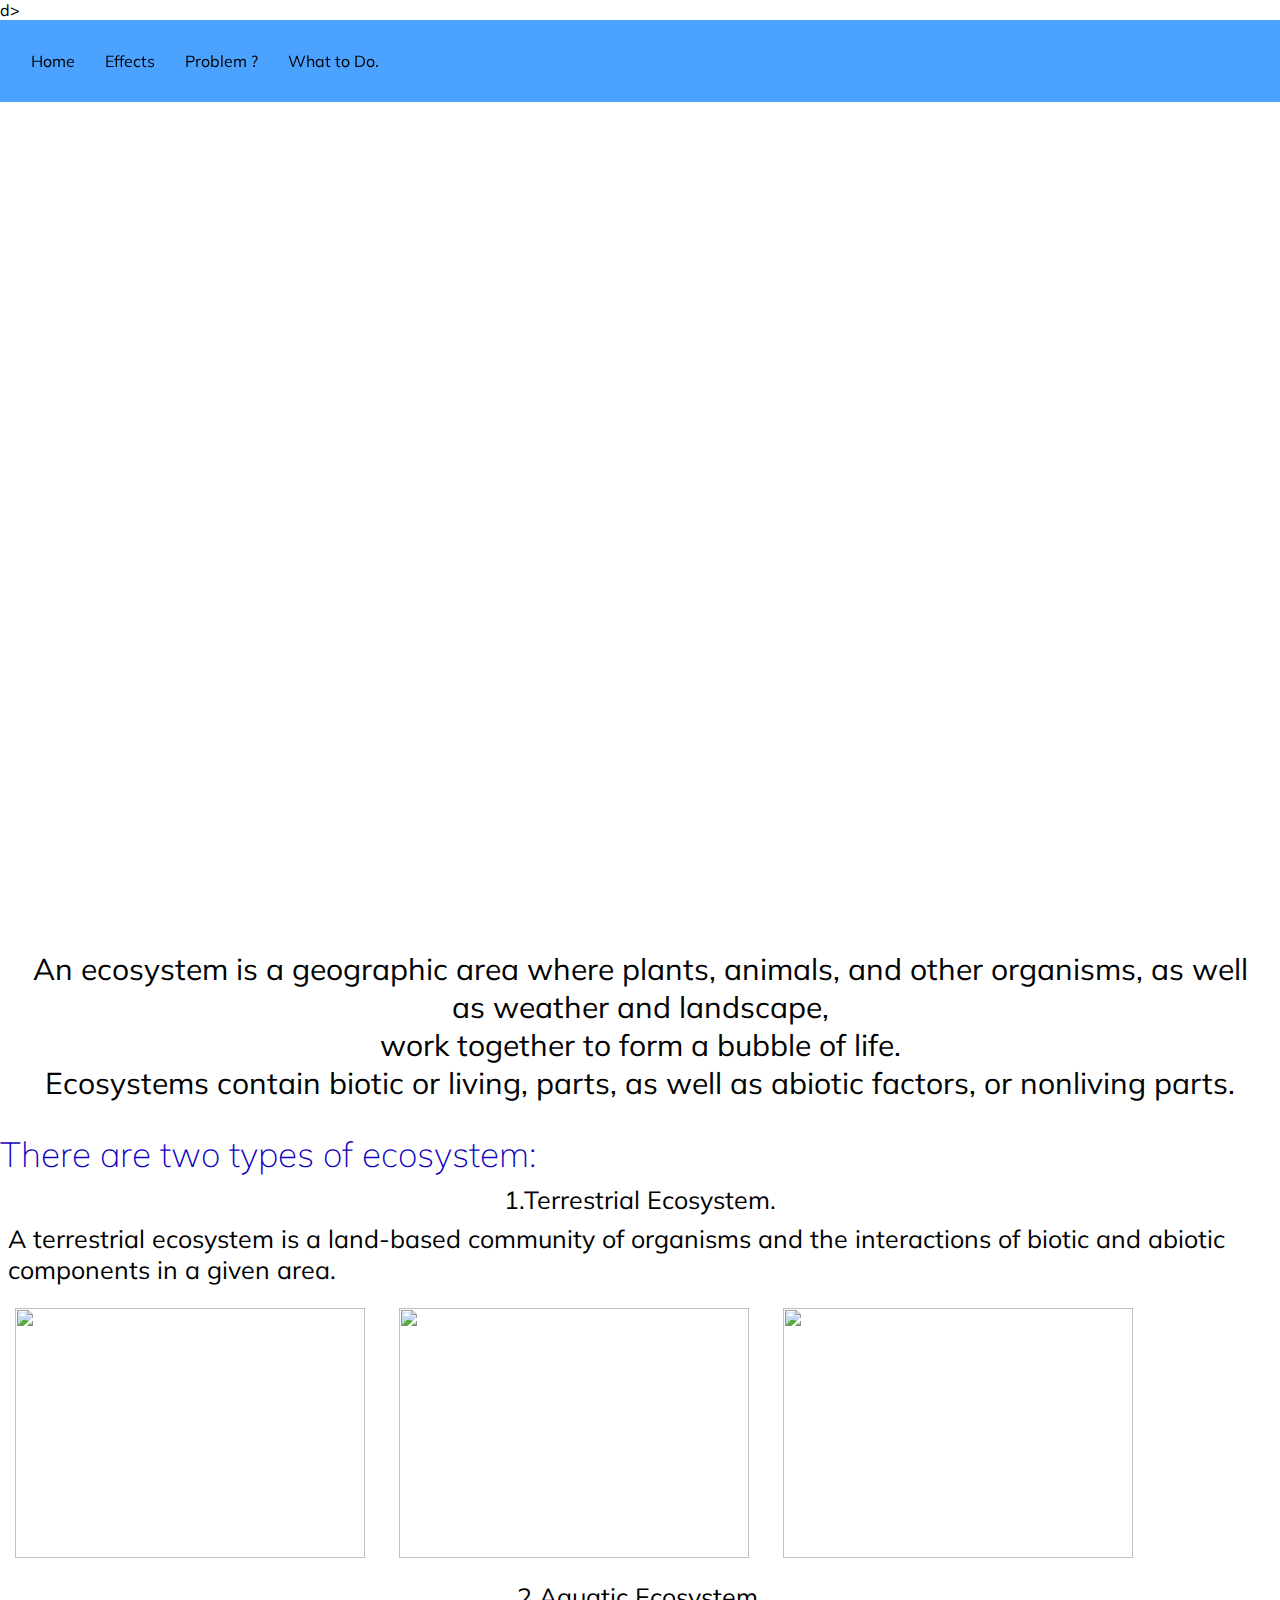
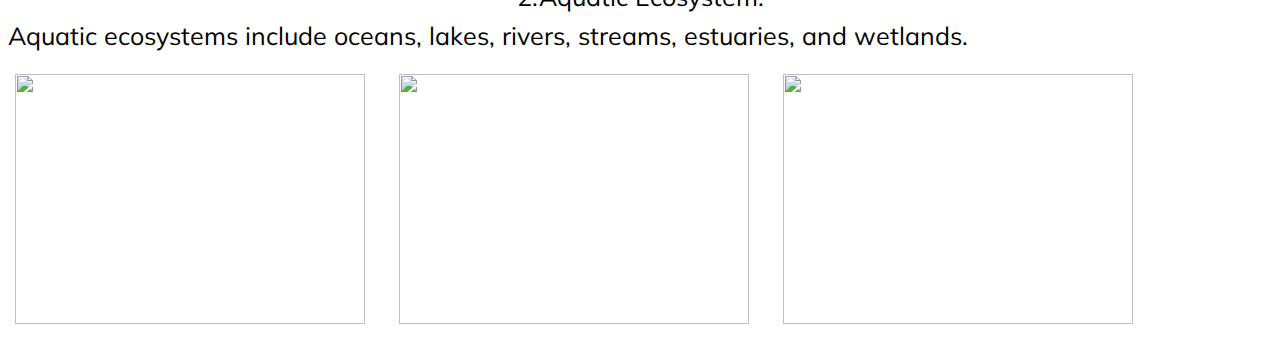
==== index.html @ 6a49cedc "Add files via upload" ====
<html>
    <hea<!DOCTYPE html>
d>
        <title>
            Home.ecosystem protection
        </title>
        <link rel="stylesheet" href="style.css">
        <link rel="icon" href="C:\Users\Lenovo\AppData\Local\Temp\701c42fe-5a25-43a7-ac43-39c06d0d0460_favicon_io.zip.460\android-chrome-192x192.png">
        <script src="https://kit.fontawesome.com/95f2e724f1.js" crossorigin="anonymous"></script>
        <style>
            @import url('https://fonts.googleapis.com/css2?family=Mulish:wght@300&display=swap');
          </style>
    </head>
    <body>
        <div class="main">
        <nav>
          
            <ul>
                <li><a href="index.html">Home</a></li>
                <li><a href="index2.html">Effects</a></li>
                <li><a href="index3.html">Problem ?</a></li> 
                <li><a href="index4.html">What to Do.</a></li>
            </ul>
        </nav>
        <div class="content"> 
            <h1>ECOSYSTEM </h1>
            </div>

    </div>
    <p class="b">An ecosystem is a geographic area where plants, animals, and other organisms, as well as weather and landscape,<br> work together to form a bubble of life.<br> Ecosystems contain biotic or living, parts, as well as abiotic factors, or nonliving parts.</p>
    <p class="i">There are two types of ecosystem:</p>
    <p class="h">1.Terrestrial Ecosystem.</p>
    <p class="j">A terrestrial ecosystem is a land-based community of organisms and the interactions of biotic and abiotic components in a given area.</p>
   <img class="v" src="img/4519a6ea834594324b7ef53ce8bd3f89.webp">
   <img class="v" src="img/images.jpeg">
   <img class="v" src="img/DSC00753_300rgb_adj-crp-3in.jpg"> 
   <p class="h">2.Aquatic Ecosystem.</p>
    <p class="j">Aquatic ecosystems include oceans, lakes, rivers, streams, estuaries, and wetlands.</p>
     <img class="v" src="img/Aquatic-Ecosysem_11zon.jpg">
      <img class="v" src="img/Shutterstock_1941903688.webp">
      <img class="v" src="img/images (1).jpeg">
    </body>
</html>
---- style.css ----
*{
    padding: 0%;
    margin: 0% ;
    font-family: 'Mulish', sans-serif;

}nav{
    padding: 0%;
    margin: 0% ;
    width: 100%;
    top: 0%;
    left: 0%;
    position: -webkit-sticky;
  position: sticky;
  background-color:rgba(0, 123, 255, 0.703);
   display: flex;
    align-items: center;
    justify-content: space-between;
}
ul{
    list-style-type: none;
    justify-content:auto ;
    overflow: auto;
    display: flex;
    position: -webkit-sticky;
    position: sticky;
    text-decoration: none;
    margin: 16px;
    color: black;
}
li{
    list-style-type: none;
    text-decoration: none;
    overflow: auto;
    text-align: center;
    display: block;
    margin: 15px;
   position: -webkit-sticky;
    position: sticky;
    color: black;
}
li,a:hover{
    color: rgb(255, 255, 255);
}
a{
    list-style-type: none;
    text-decoration: none;
    color:black;
}
.main{
    background-image: url(img/backgorund.jpg);
background-repeat: no-repeat;
background-size: cover;
justify-content:center;
align-items: center;
padding: 0;
position: relative;
width: 100%;
height: 100vh;
}
.content{
    text-align: center;
}
.content h1 {
    font-size: 120px;
    color: #ffffff;
    font-weight:300;
}
.b {
    font-size: 30px;
    text-align: center; 
    margin: 30px;
}
.i{
    font-size: 35px;
    font-weight: 100;
    color: #0e02bf;

}
.h{
    text-align: center;
    margin: 8px;
    font-size: 25px;
}
.j{
    
    margin: 8px;
    font-size: 25px;
}
.v{
    width: 350px;
    height: 250px;
    margin: 15px;
  float: inherit;
}
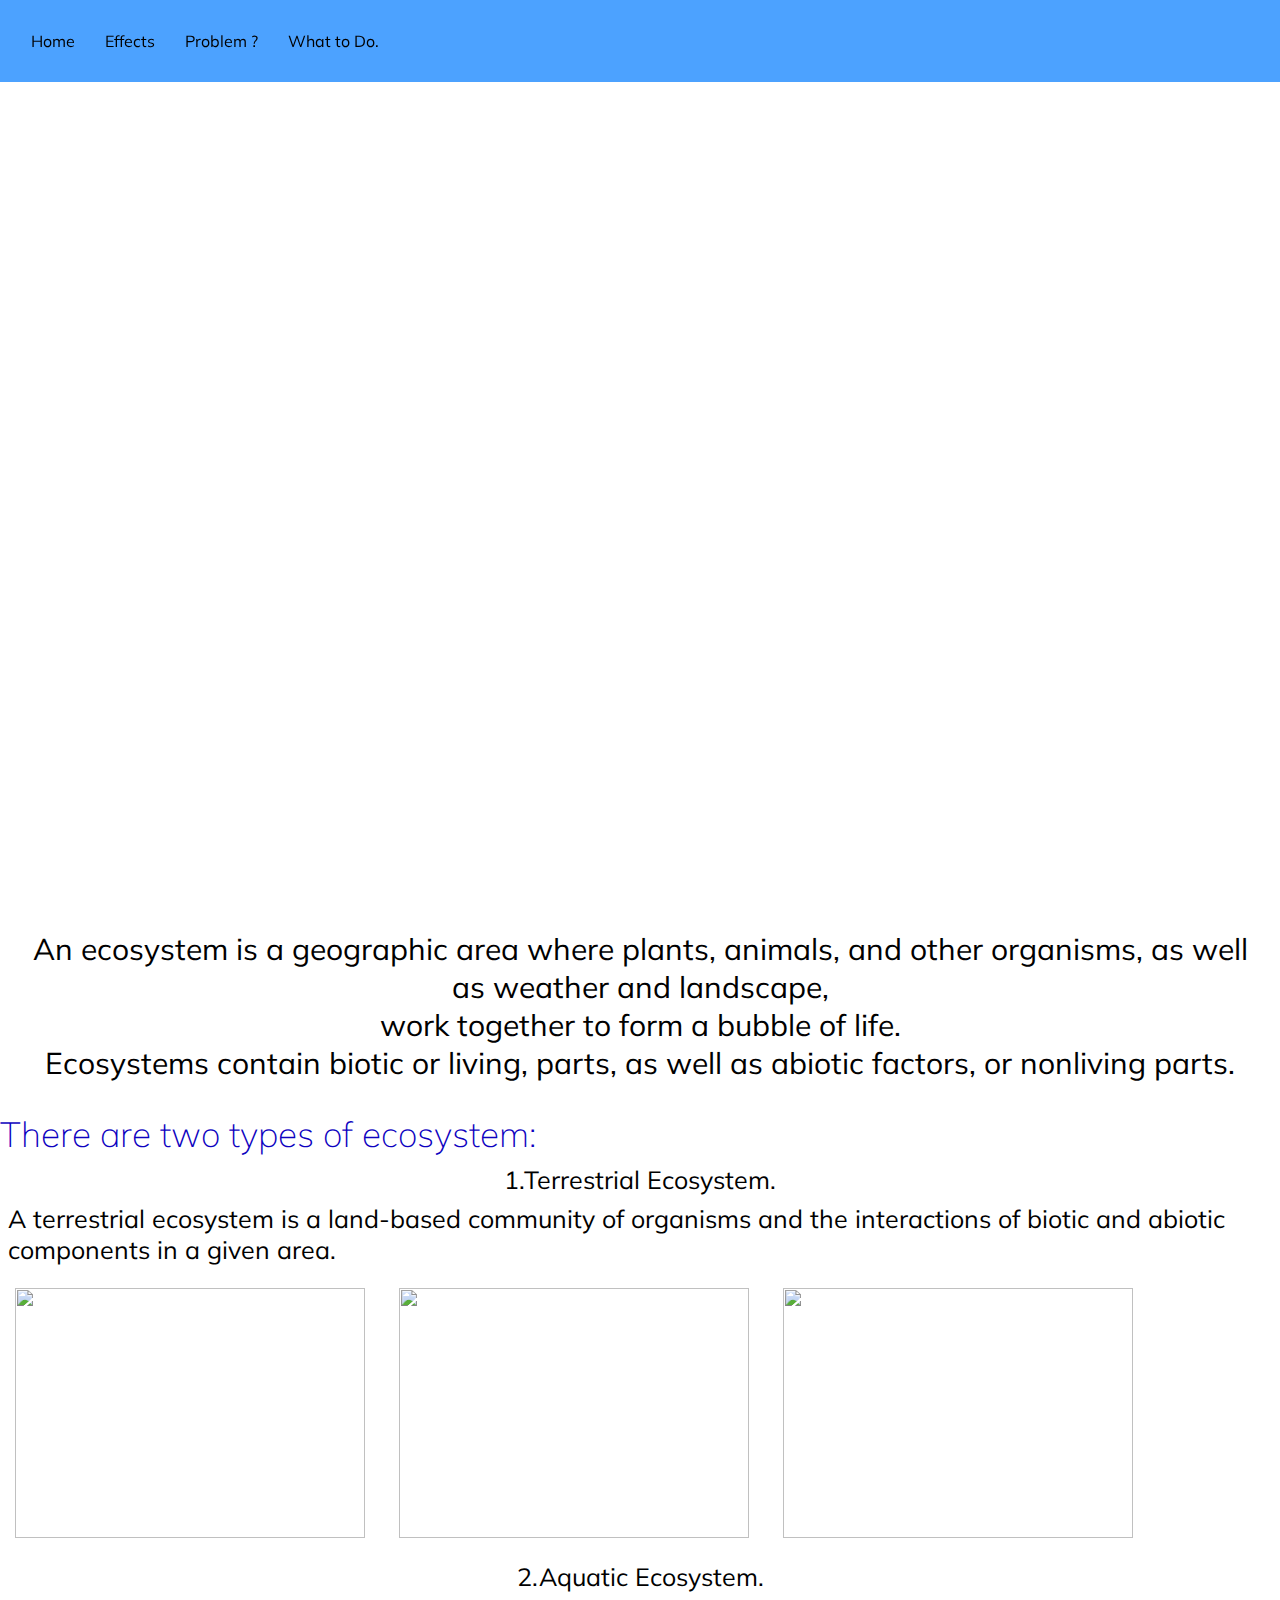
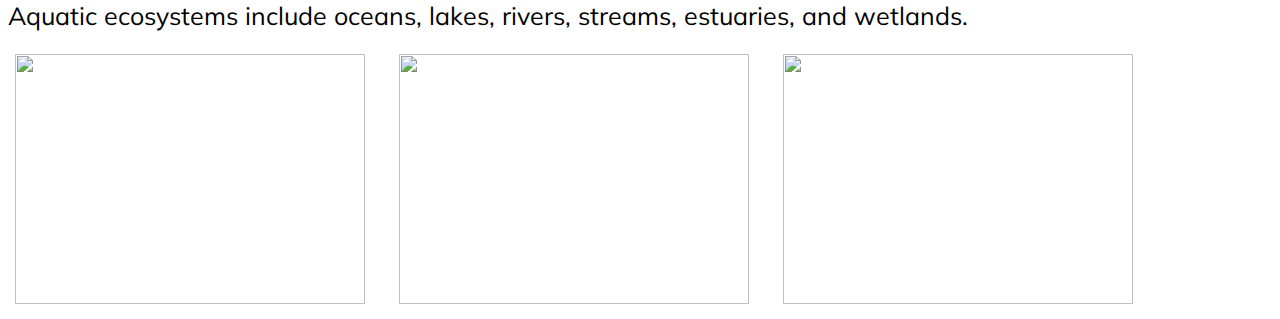
==== commit 2b21bf54: "index.html" ====
--- a/index.html
+++ b/index.html
@@ -1,6 +1,5 @@
 <html>
     <hea<!DOCTYPE html>
-d>
         <title>
             Home.ecosystem protection
         </title>
@@ -40,4 +39,4 @@
       <img class="v" src="img/Shutterstock_1941903688.webp">
       <img class="v" src="img/images (1).jpeg">
     </body>
-</html>+</html>
